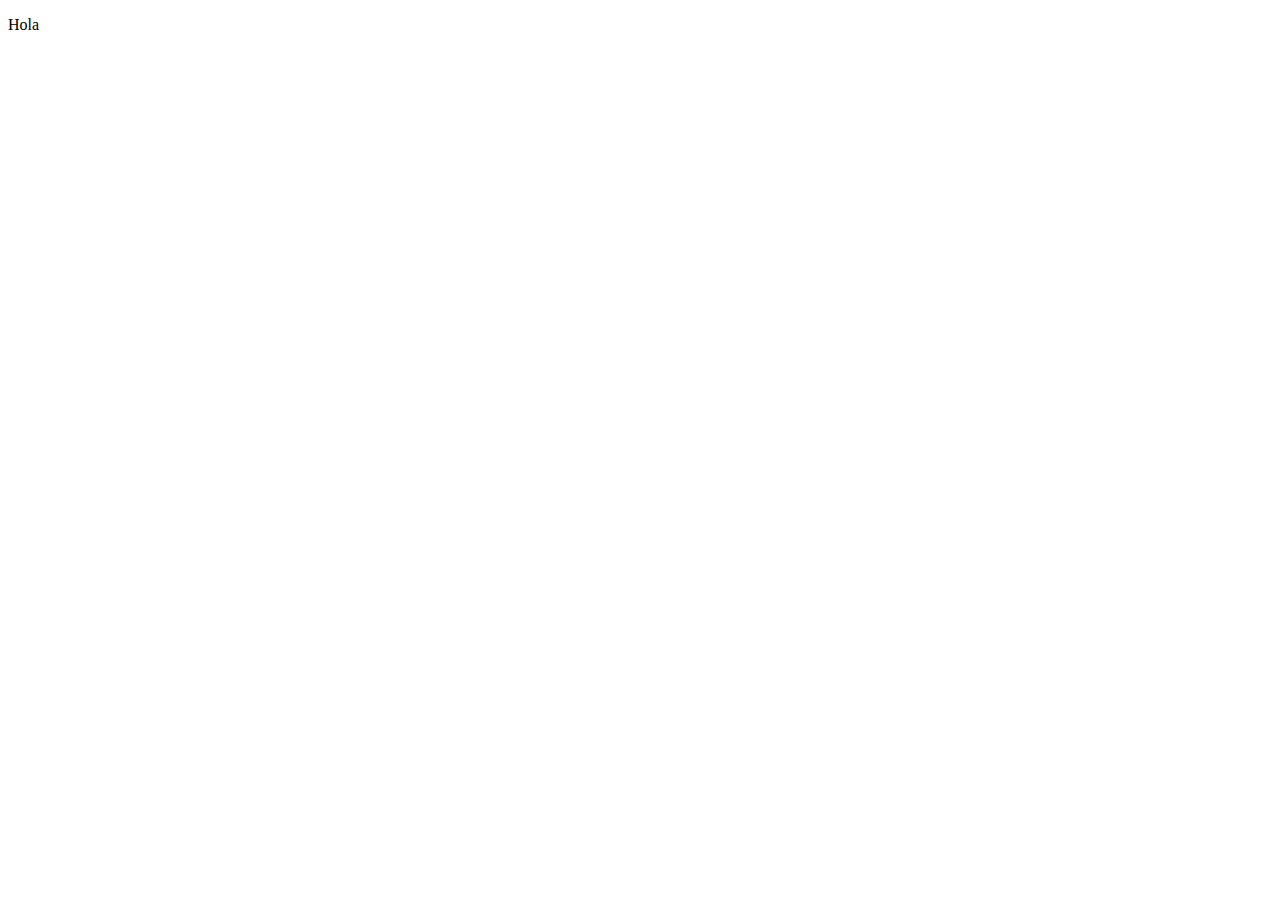
==== index.html @ b006c478 "Probando commit" ====
<!DOCTYPE html>
<html lang="en">
<head>
    <meta charset="UTF-8">
    <meta http-equiv="X-UA-Compatible" content="IE=edge">
    <meta name="viewport" content="width=device-width, initial-scale=1.0">
    <title>Document</title>
</head>
<body>
    <div class="container">
        <div>
            <p>Hola<p>
        </div>
    </div>
    
</body>
</html>
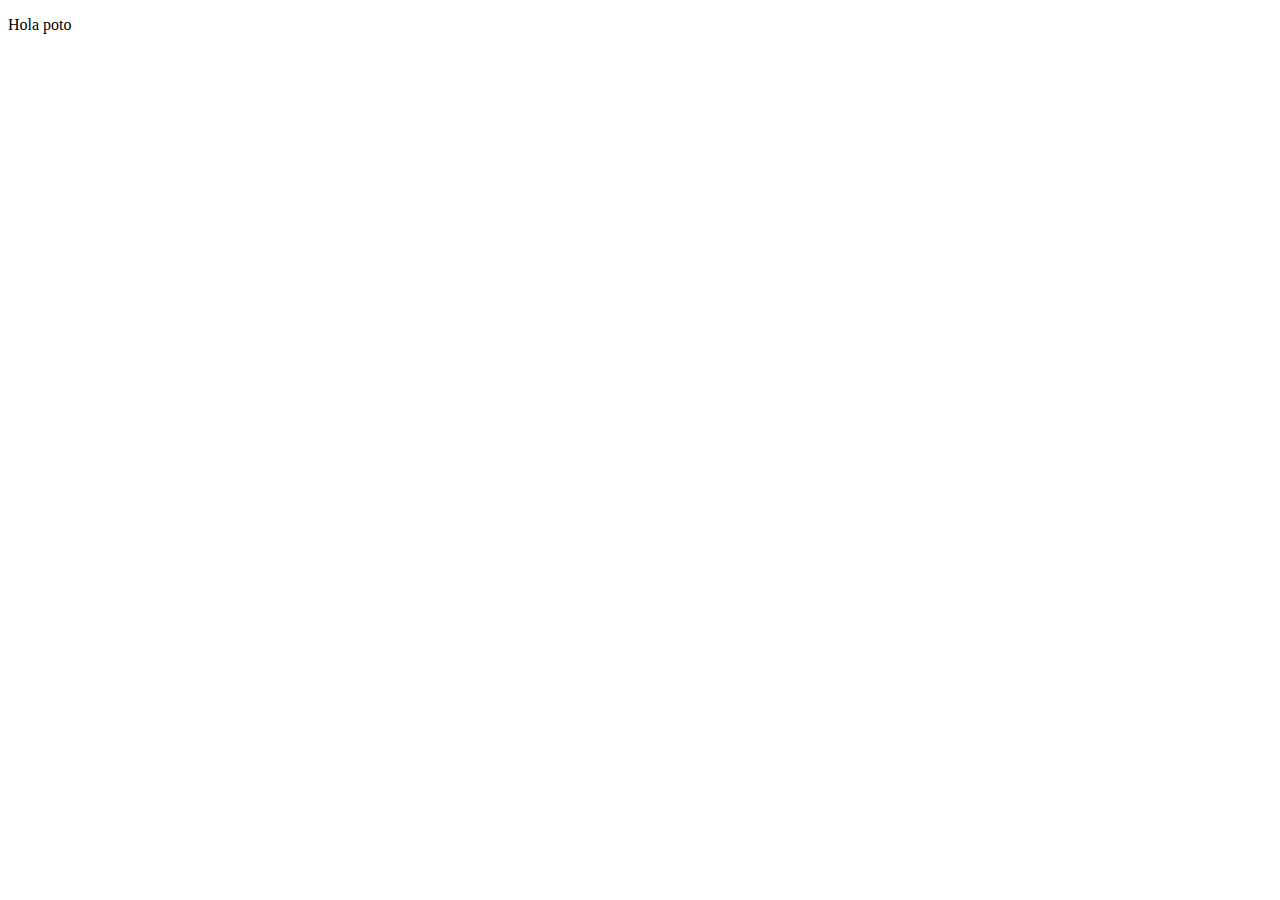
==== commit e495f289: "Probando commit" ====
--- a/index.html
+++ b/index.html
@@ -9,7 +9,7 @@
 <body>
     <div class="container">
         <div>
-            <p>Hola<p>
+            <p>Hola poto<p>
         </div>
     </div>
     
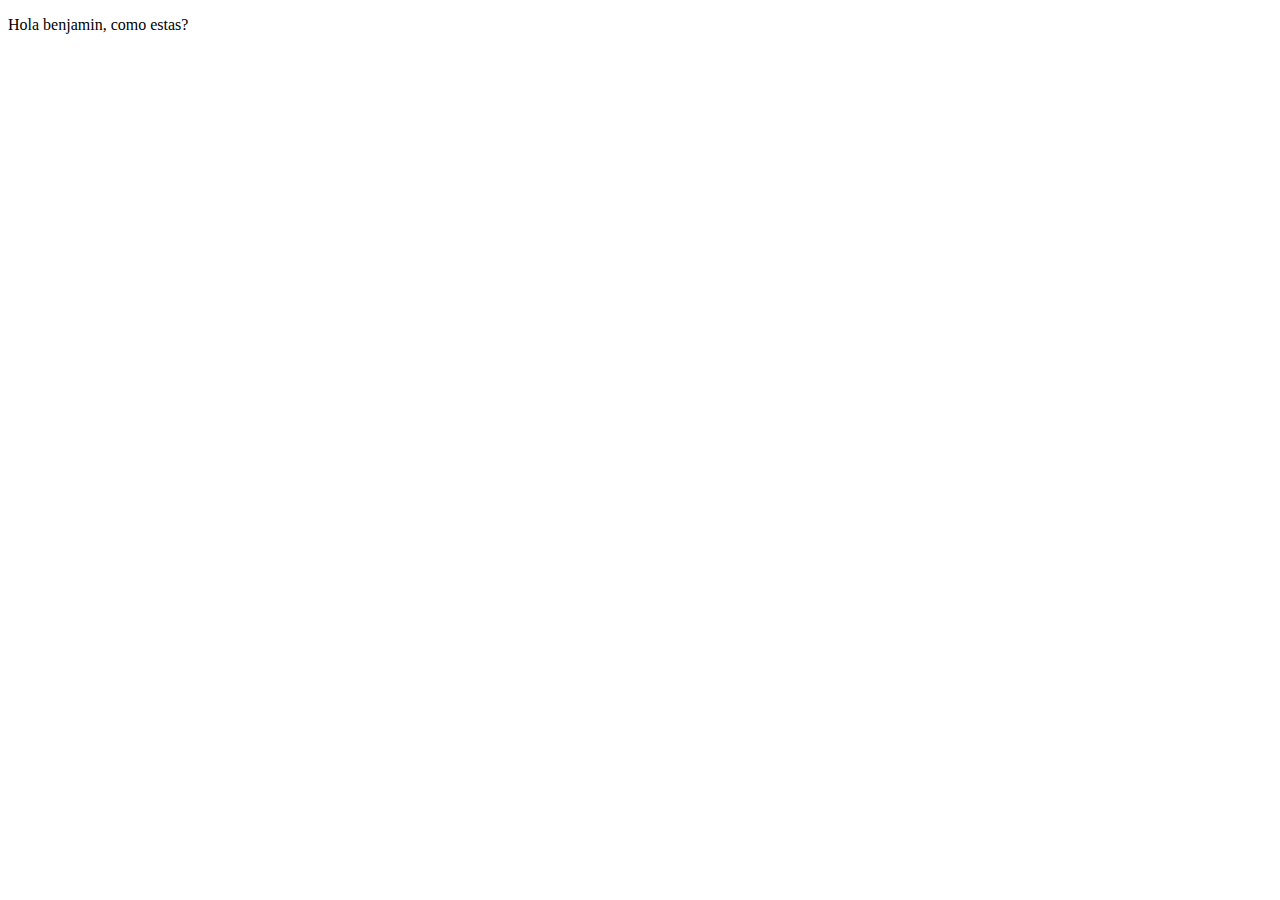
==== commit 96ad3fb7: "saludando al benjita" ====
--- a/index.html
+++ b/index.html
@@ -9,7 +9,7 @@
 <body>
     <div class="container">
         <div>
-            <p>Hola poto<p>
+            <p>Hola benjamin, como estas?<p>
         </div>
     </div>
     
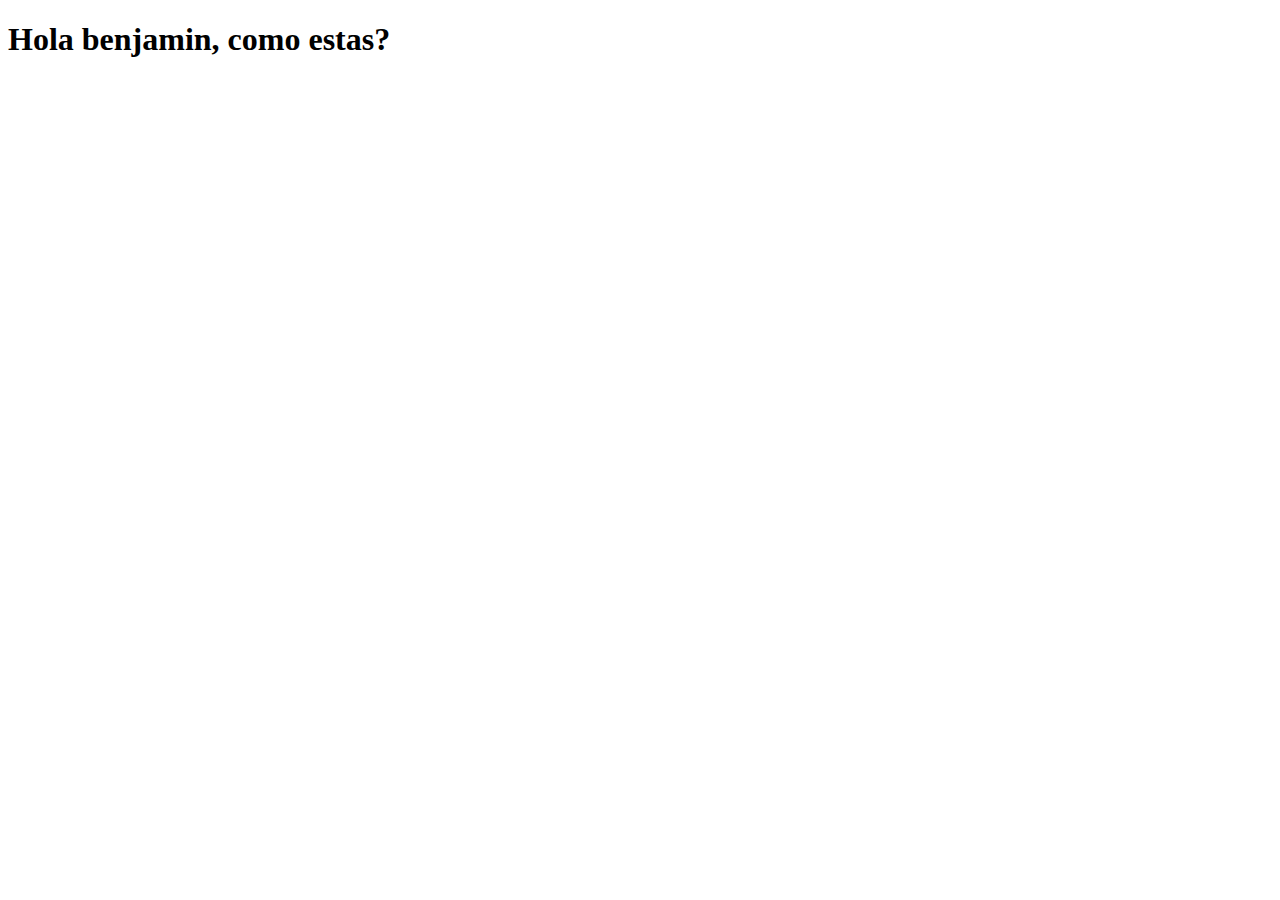
==== commit 1038414a: "me hackearon" ====
--- a/index.html
+++ b/index.html
@@ -9,7 +9,7 @@
 <body>
     <div class="container">
         <div>
-            <p>Hola benjamin, como estas?<p>
+            <h1>Hola benjamin, como estas?<h1>
         </div>
     </div>
     
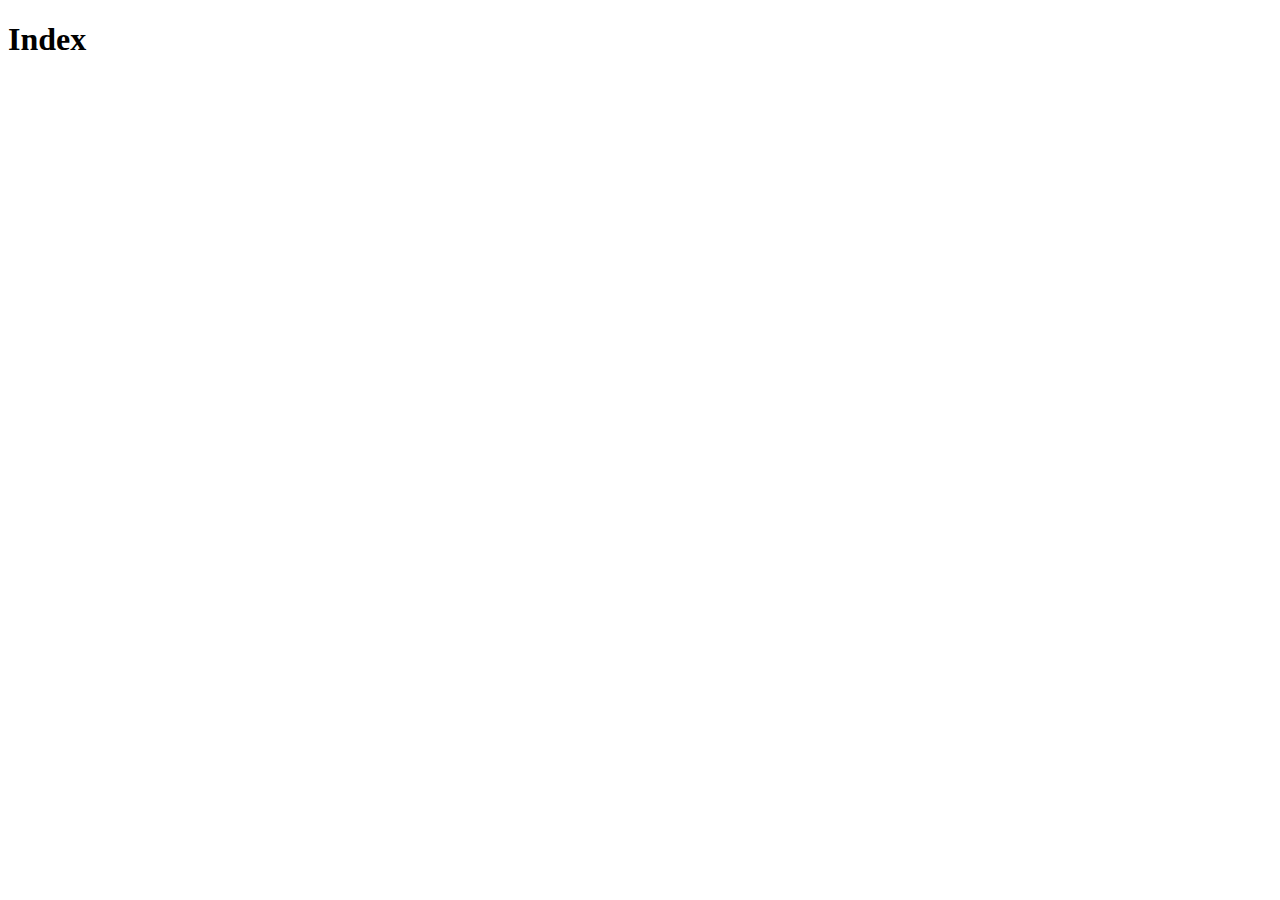
==== commit b972f35f: "me hackearonx2" ====
--- a/index.html
+++ b/index.html
@@ -9,7 +9,7 @@
 <body>
     <div class="container">
         <div>
-            <h1>Hola benjamin, como estas?<h1>
+            <h1>Index<h1>
         </div>
     </div>
     
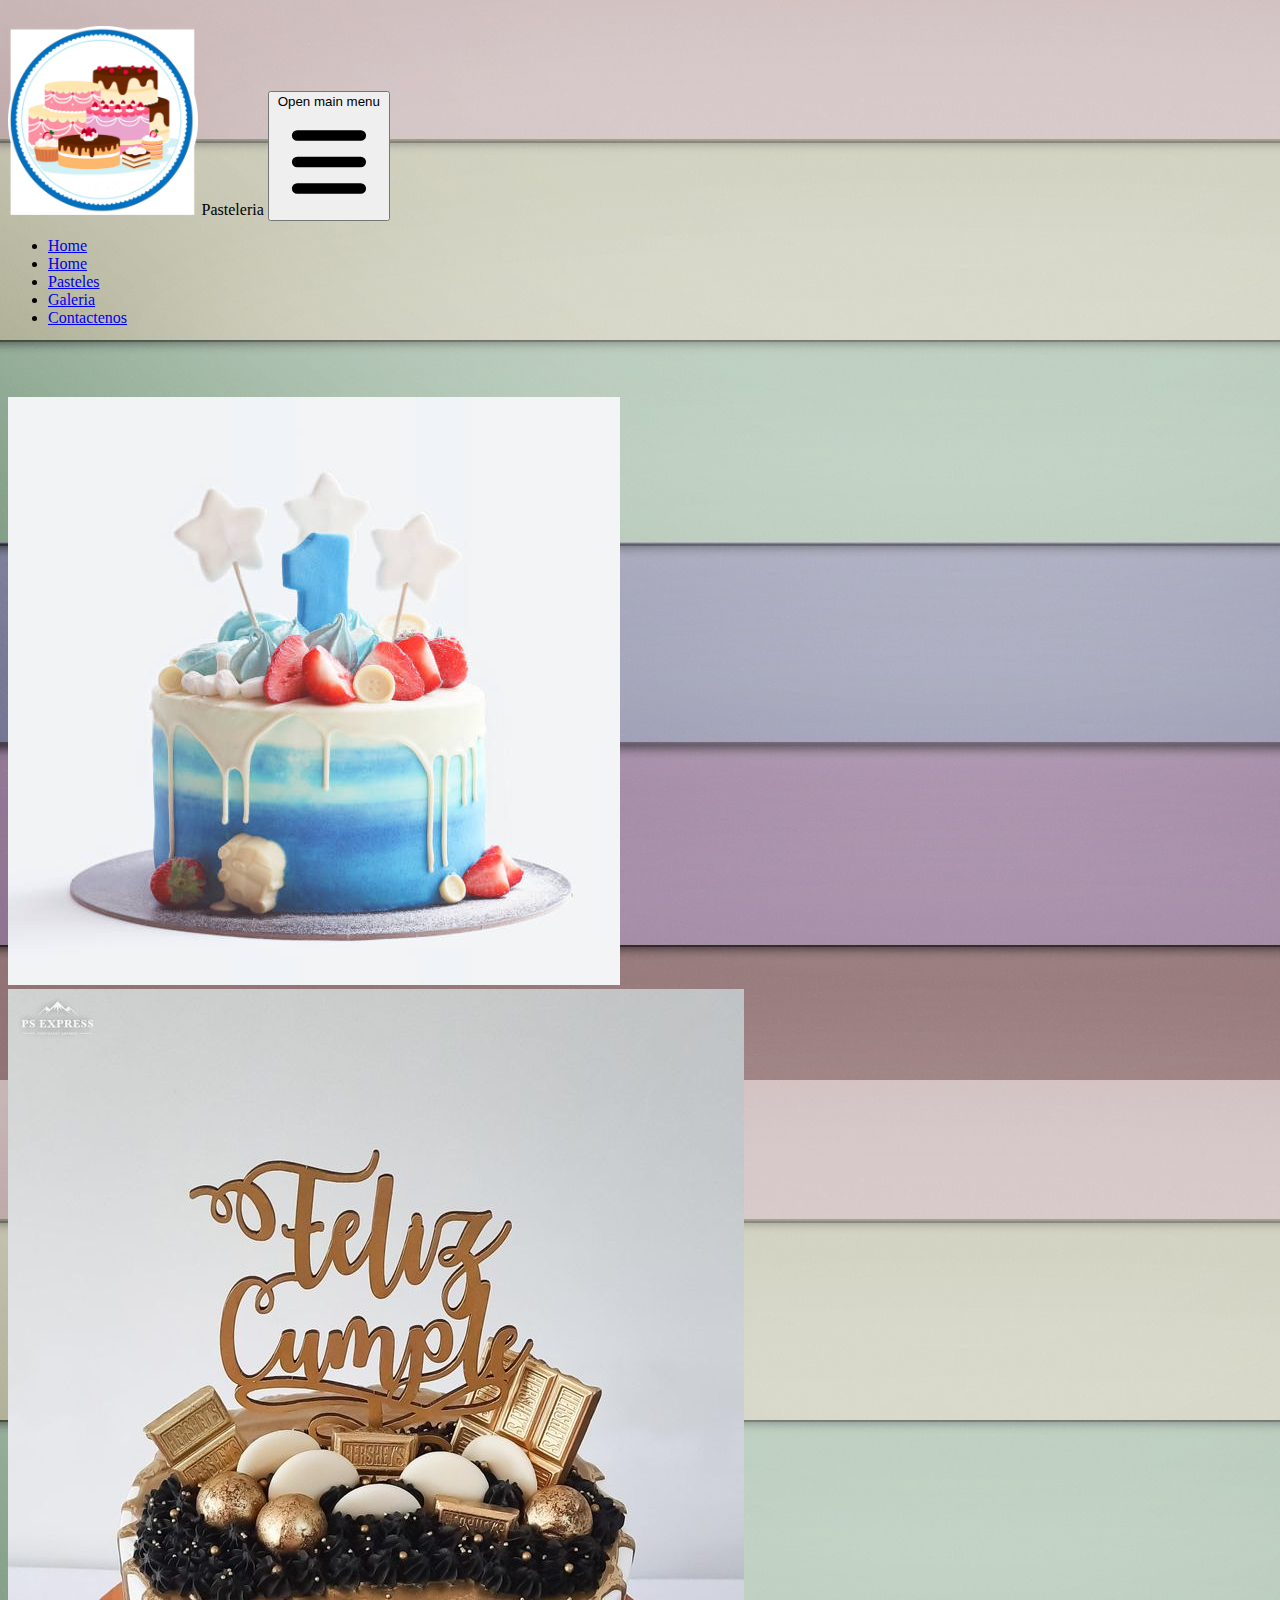
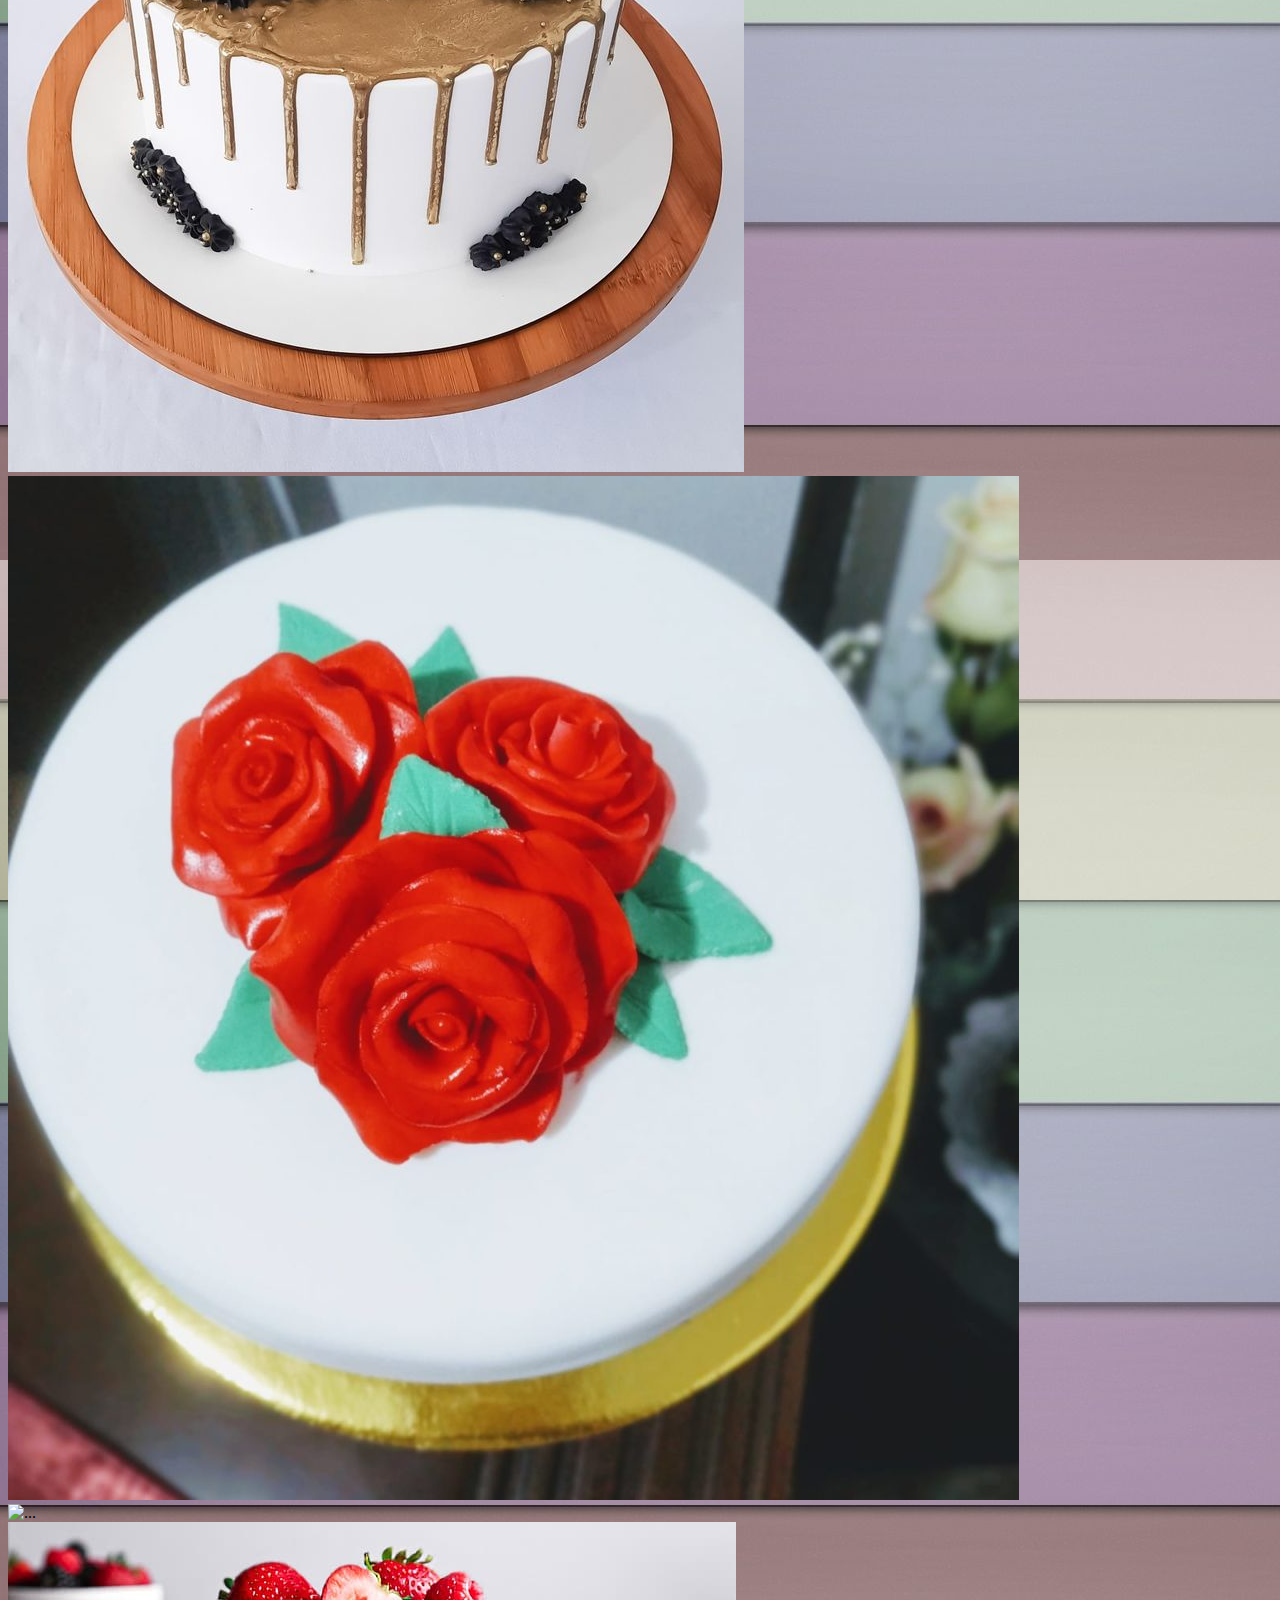
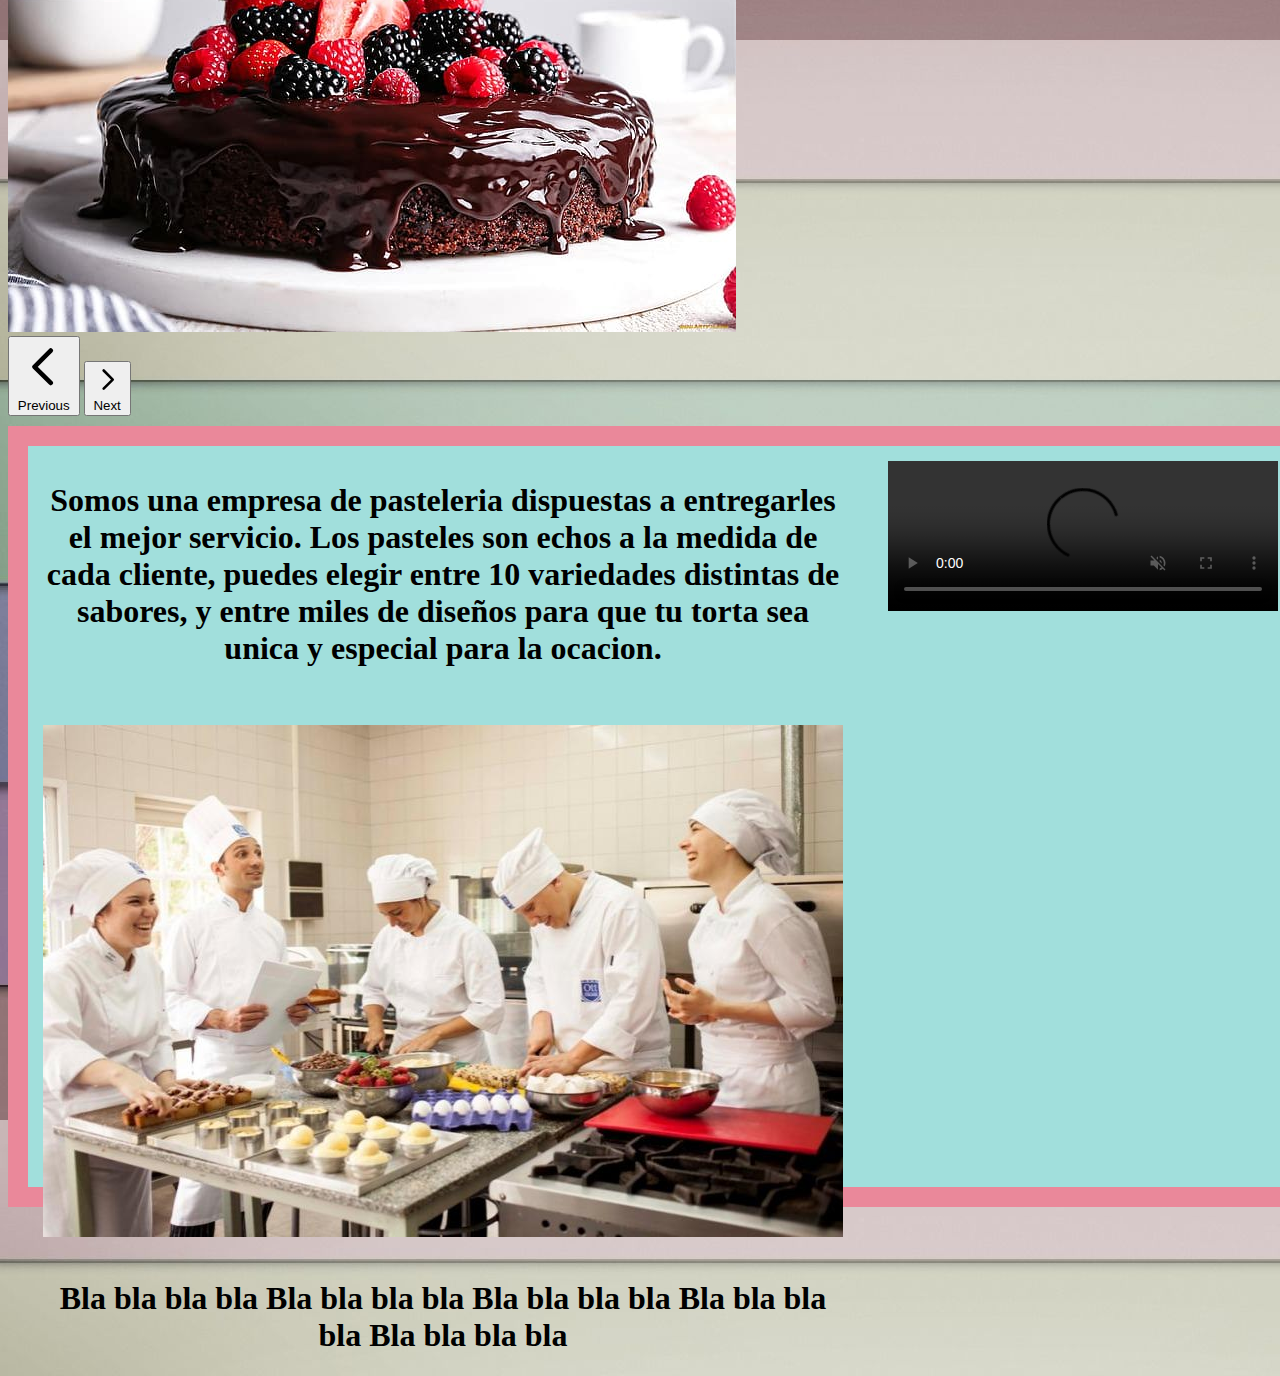
==== commit f304be46: "avance" ====
--- a/index.html
+++ b/index.html
@@ -4,14 +4,105 @@
     <meta charset="UTF-8">
     <meta http-equiv="X-UA-Compatible" content="IE=edge">
     <meta name="viewport" content="width=device-width, initial-scale=1.0">
+    
+    <link href="index.css" rel="stylesheet" type="text/css">
+    <script src="https://kit.fontawesome.com/887a835504.js" crossorigin="anonymous"></script>
+    <link href="https://cdn.jsdelivr.net/npm/bootstrap@5.3.0-alpha3/dist/css/bootstrap.min.css" rel="stylesheet" integrity="sha384-KK94CHFLLe+nY2dmCWGMq91rCGa5gtU4mk92HdvYe+M/SXH301p5ILy+dN9+nJOZ" crossorigin="anonymous">
+    <link href="https://cdnjs.cloudflare.com/ajax/libs/flowbite/1.6.5/flowbite.min.css"  rel="stylesheet" />
     <title>Document</title>
 </head>
 <body>
     <div class="container">
-        <div>
-            <h1>Index<h1>
+
+      <br>
+      <nav class="bg-white border-gray-200 dark:bg-gray-900">
+        <div class="max-w-screen-xl flex flex-wrap items-center justify-between mx-auto p-4">         
+          <img src="Imagenes/Logo2.png" class="Logo">
+          <span class="self-center text-2xl font-semibold whitespace-nowrap dark:text-white">Pasteleria</span>
+
+          <button data-collapse-toggle="navbar-default" type="button" class="inline-flex items-center p-2 ml-3 text-sm text-gray-500 rounded-lg md:hidden hover:bg-gray-100 focus:outline-none focus:ring-2 focus:ring-gray-200 dark:text-gray-400 dark:hover:bg-gray-700 dark:focus:ring-gray-600" aria-controls="navbar-default" aria-expanded="false">
+            <span class="sr-only">Open main menu</span>
+            <svg class="w-6 h-6" aria-hidden="true" fill="currentColor" viewBox="0 0 20 20" xmlns="http://www.w3.org/2000/svg"><path fill-rule="evenodd" d="M3 5a1 1 0 011-1h12a1 1 0 110 2H4a1 1 0 01-1-1zM3 10a1 1 0 011-1h12a1 1 0 110 2H4a1 1 0 01-1-1zM3 15a1 1 0 011-1h12a1 1 0 110 2H4a1 1 0 01-1-1z" clip-rule="evenodd"></path></svg>
+          </button>
+          <div class="hidden w-full md:block md:w-auto" id="navbar-default">
+            <ul class="font-medium flex flex-col p-4 md:p-0 mt-4 border border-gray-100 rounded-lg bg-gray-50 md:flex-row md:space-x-8 md:mt-0 md:border-0 md:bg-white dark:bg-gray-800 md:dark:bg-gray-900 dark:border-gray-700">
+              <li>
+                <a href="#" class="block py-2 pl-3 pr-4 text-white bg-blue-700 rounded md:bg-transparent md:text-blue-700 md:p-0 dark:text-white md:dark:text-blue-500" aria-current="page">Home</a>
+              </li>
+              <li>
+                <a href="#" class="block py-2 pl-3 pr-4 text-gray-900 rounded hover:bg-gray-100 md:hover:bg-transparent md:border-0 md:hover:text-blue-700 md:p-0 dark:text-white md:dark:hover:text-blue-500 dark:hover:bg-gray-700 dark:hover:text-white md:dark:hover:bg-transparent">Home</a>
+              </li>
+              <li>
+                <a href="#" class="block py-2 pl-3 pr-4 text-gray-900 rounded hover:bg-gray-100 md:hover:bg-transparent md:border-0 md:hover:text-blue-700 md:p-0 dark:text-white md:dark:hover:text-blue-500 dark:hover:bg-gray-700 dark:hover:text-white md:dark:hover:bg-transparent">Pasteles</a>
+              </li>
+              <li>
+                <a href="#" class="block py-2 pl-3 pr-4 text-gray-900 rounded hover:bg-gray-100 md:hover:bg-transparent md:border-0 md:hover:text-blue-700 md:p-0 dark:text-white md:dark:hover:text-blue-500 dark:hover:bg-gray-700 dark:hover:text-white md:dark:hover:bg-transparent">Galeria</a>
+              </li>
+              <li>
+                <a href="#" class="block py-2 pl-3 pr-4 text-gray-900 rounded hover:bg-gray-100 md:hover:bg-transparent md:border-0 md:hover:text-blue-700 md:p-0 dark:text-white md:dark:hover:text-blue-500 dark:hover:bg-gray-700 dark:hover:text-white md:dark:hover:bg-transparent">Contactenos</a>
+              </li>
+            </ul>
+          </div>
         </div>
+      </nav>
+      
+      <br><br><br>
+      <div id="animation-carousel" class="relative w-full" data-carousel="static">
+        <!-- Carousel wrapper -->
+        <div class="relative h-56 overflow-hidden rounded-lg md:h-96">
+             <!-- Item 1 -->
+            <div class="hidden duration-200 ease-linear" data-carousel-item>
+                <img src="Imagenes/torta1.jpg" class="absolute block w-full -translate-x-1/2 -translate-y-1/2 top-1/2 left-1/2" alt="...">
+            </div>
+            <!-- Item 2 -->
+            <div class="hidden duration-200 ease-linear" data-carousel-item>
+                <img src="Imagenes/torta2.jpg" class="absolute block w-full -translate-x-1/2 -translate-y-1/2 top-1/2 left-1/2" alt="...">
+            </div>
+            <!-- Item 3 -->
+            <div class="hidden duration-200 ease-linear" data-carousel-item="active">
+                <img src="Imagenes/torta3.jpeg" class="absolute block w-full -translate-x-1/2 -translate-y-1/2 top-1/2 left-1/2" alt="...">
+            </div>
+            <!-- Item 4 -->
+            <div class="hidden duration-200 ease-linear" data-carousel-item>
+                <img src="Imagenes/torta7.jpg" class="absolute block w-full -translate-x-1/2 -translate-y-1/2 top-1/2 left-1/2" alt="...">
+            </div>
+            <!-- Item 5 -->
+            <div class="hidden duration-200 ease-linear" data-carousel-item>
+                <img src="Imagenes/torta6.jpg" class="absolute block w-full -translate-x-1/2 -translate-y-1/2 top-1/2 left-1/2" alt="...">
+            </div>
+        </div>
+        <!-- Slider controls -->
+        <button type="button" class="absolute top-0 left-0 z-30 flex items-center justify-center h-full px-4 cursor-pointer group focus:outline-none" data-carousel-prev>
+            <span class="inline-flex items-center justify-center w-8 h-8 rounded-full sm:w-10 sm:h-10 bg-white/30 dark:bg-gray-800/30 group-hover:bg-white/50 dark:group-hover:bg-gray-800/60 group-focus:ring-4 group-focus:ring-white dark:group-focus:ring-gray-800/70 group-focus:outline-none">
+                <svg aria-hidden="true" class="w-5 h-5 text-white sm:w-6 sm:h-6 dark:text-gray-800" fill="none" stroke="currentColor" viewBox="0 0 24 24" xmlns="http://www.w3.org/2000/svg"><path stroke-linecap="round" stroke-linejoin="round" stroke-width="2" d="M15 19l-7-7 7-7"></path></svg>
+                <span class="sr-only">Previous</span>
+            </span>
+        </button>
+        <button type="button" class="absolute top-0 right-0 z-30 flex items-center justify-center h-full px-4 cursor-pointer group focus:outline-none" data-carousel-next>
+            <span class="inline-flex items-center justify-center w-8 h-8 rounded-full sm:w-10 sm:h-10 bg-white/30 dark:bg-gray-800/30 group-hover:bg-white/50 dark:group-hover:bg-gray-800/60 group-focus:ring-4 group-focus:ring-white dark:group-focus:ring-gray-800/70 group-focus:outline-none">
+                <svg aria-hidden="true" class="w-5 h-5 text-white sm:w-6 sm:h-6 dark:text-gray-800" fill="none" stroke="currentColor" viewBox="0 0 24 24" xmlns="http://www.w3.org/2000/svg"><path stroke-linecap="round" stroke-linejoin="round" stroke-width="2" d="M9 5l7 7-7 7"></path></svg>
+                <span class="sr-only">Next</span>
+            </span>
+        </button>
     </div>
+
+    <div class="Info">
+      <div class="Texto">
+        <h1><center> Somos una empresa de pasteleria dispuestas a entregarles el mejor servicio. Los pasteles son echos a la medida de cada cliente, puedes elegir entre 10 variedades distintas de sabores, y entre miles de diseños para que tu torta sea unica y especial para la ocacion.</center></h1>
+        <br><br>
+        <img src="Imagenes/imagen.jpg">
+        <br><br>
+        <h1><center>Bla bla bla bla Bla bla bla bla Bla bla bla bla Bla bla bla bla Bla bla bla bla</center></h1>
+        
+      </div>
+    <div class="Video">
+      <center ><video width="390px" onloadstart="this.muted=true" autoplay loop autoplay controls src="Imagenes/VideoPromocional.mp4"></center></video>
+    </div>
+
+    </div>
+
     
+    <script src="https://cdnjs.cloudflare.com/ajax/libs/flowbite/1.6.5/flowbite.min.js"></script>
+    <script src="https://cdn.jsdelivr.net/npm/bootstrap@5.3.0-alpha3/dist/js/bootstrap.bundle.min.js" integrity="sha384-ENjdO4Dr2bkBIFxQpeoTz1HIcje39Wm4jDKdf19U8gI4ddQ3GYNS7NTKfAdVQSZe" crossorigin="anonymous"></script>
 </body>
 </html>--- a/index.css
+++ b/index.css
@@ -0,0 +1,38 @@
+body{
+    background-image: url("Imagenes/fondo3.jpg");
+}
+
+.Nav{
+    height: 40vh;
+    width: 90%;
+    margin: 10px auto;
+    padding: 15px;
+    border: 1px solid black;
+
+    display: grid;
+    grid-template-columns: repeat(1, 1fr);
+    grid-template-rows: 1fr;
+
+    gap: 15px;
+}
+
+.Logo{
+    width: 15%;
+    height: 15%;
+}
+
+.Info {
+    background-color: #a1dfdc;
+    height: 79vh;
+    width: 100%;
+    margin: 10px auto;
+    padding: 15px;
+    border: 20px solid #ea889a;
+    display: grid;
+    grid-template-columns: repeat(2, 1fr);
+    grid-template-rows: 1fr;
+    gap: 15px;
+}
+
+
+
